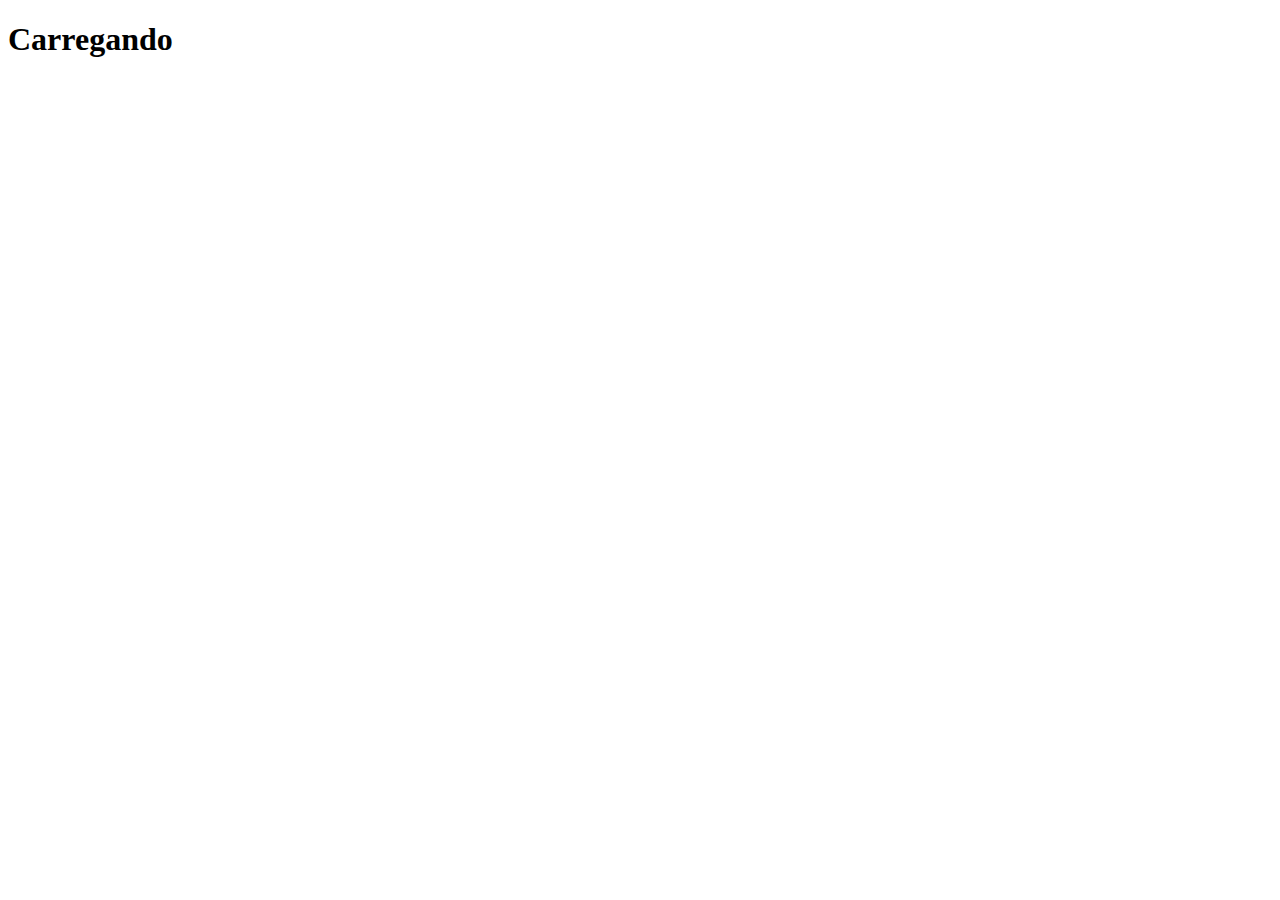
==== calculadorataxas/index.html @ 3f49b63d "Add files via upload" ====
<!doctype html>
<html lang="en">
  <head>
    <meta charset="UTF-8" />
    <link rel="icon" type="image/svg+xml" href="/vite.svg" />
    <meta name="viewport" content="width=device-width, initial-scale=1.0" />
    <title>Vite + React + TS</title>
    <script type="module" crossorigin src="/assets/index-bNXxzbjJ.js"></script>
    <link rel="stylesheet" crossorigin href="/assets/index-cDgznxT5.css">
  </head>
  <body>
    <div class="carregamento">
      <h1>Carregando</h1>
    </div>
    <div id="root"></div>
  </body>
</html>
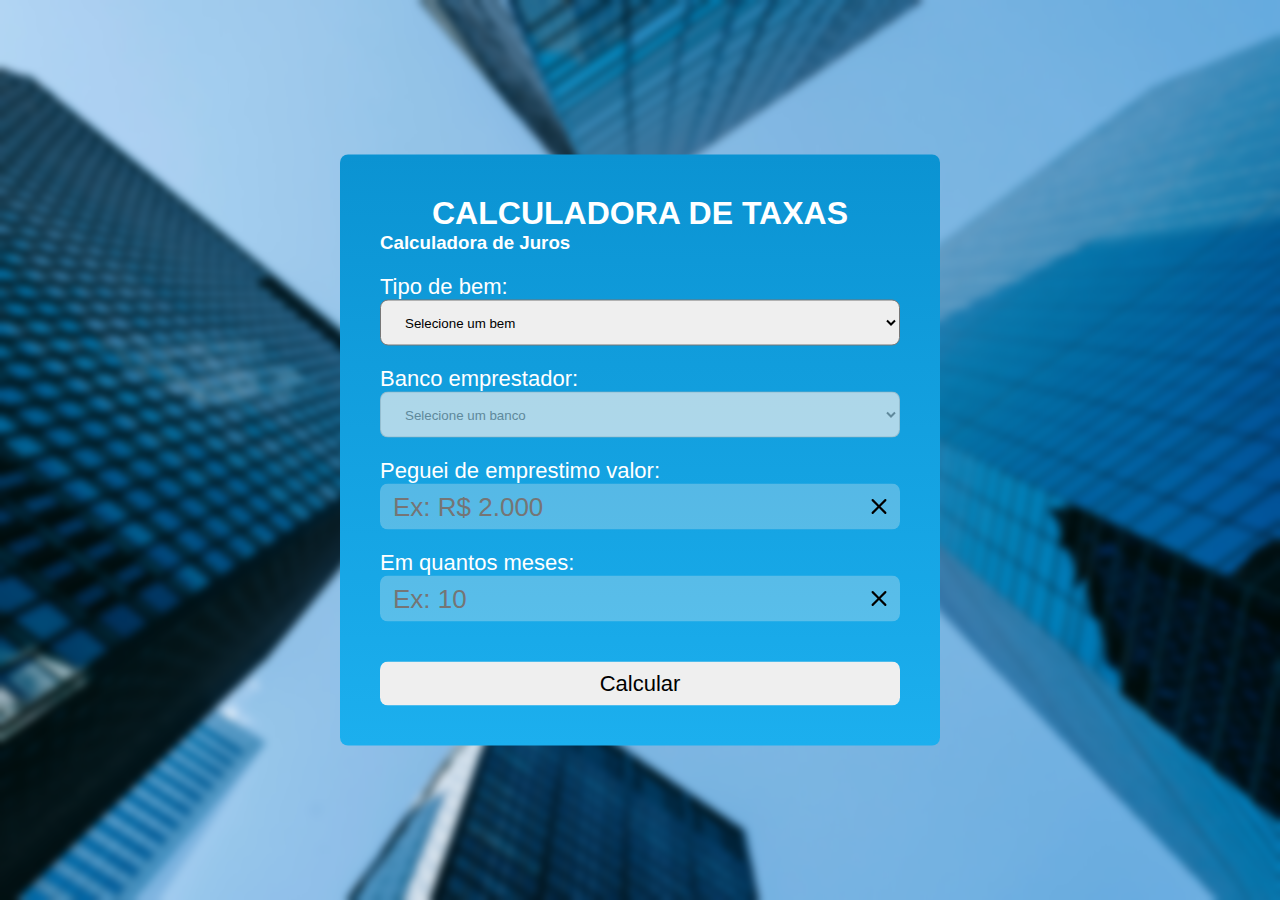
==== commit 8ed99b2d: "Add files via upload" ====
--- a/calculadorataxas/index.html
+++ b/calculadorataxas/index.html
@@ -2,11 +2,11 @@
 <html lang="en">
   <head>
     <meta charset="UTF-8" />
-    <link rel="icon" type="image/svg+xml" href="/vite.svg" />
+    <link rel="icon" type="image/svg+xml" href="/calculadorataxas/vite.svg" />
     <meta name="viewport" content="width=device-width, initial-scale=1.0" />
     <title>Vite + React + TS</title>
-    <script type="module" crossorigin src="/assets/index-bNXxzbjJ.js"></script>
-    <link rel="stylesheet" crossorigin href="/assets/index-cDgznxT5.css">
+    <script type="module" crossorigin src="/calculadorataxas/assets/index-6kYvyVYc.js"></script>
+    <link rel="stylesheet" crossorigin href="/calculadorataxas/assets/index-cDgznxT5.css">
   </head>
   <body>
     <div class="carregamento">
--- a/calculadorataxas/assets/index-cDgznxT5.css
+++ b/calculadorataxas/assets/index-cDgznxT5.css
@@ -0,0 +1 @@
+:root{--cor-borda-input: transparent}*{padding:0;margin:0;box-sizing:border-box}.carregamento{width:100vw;height:100vh;font-family:Arial,Helvetica,sans-serif}.hide{display:none}
